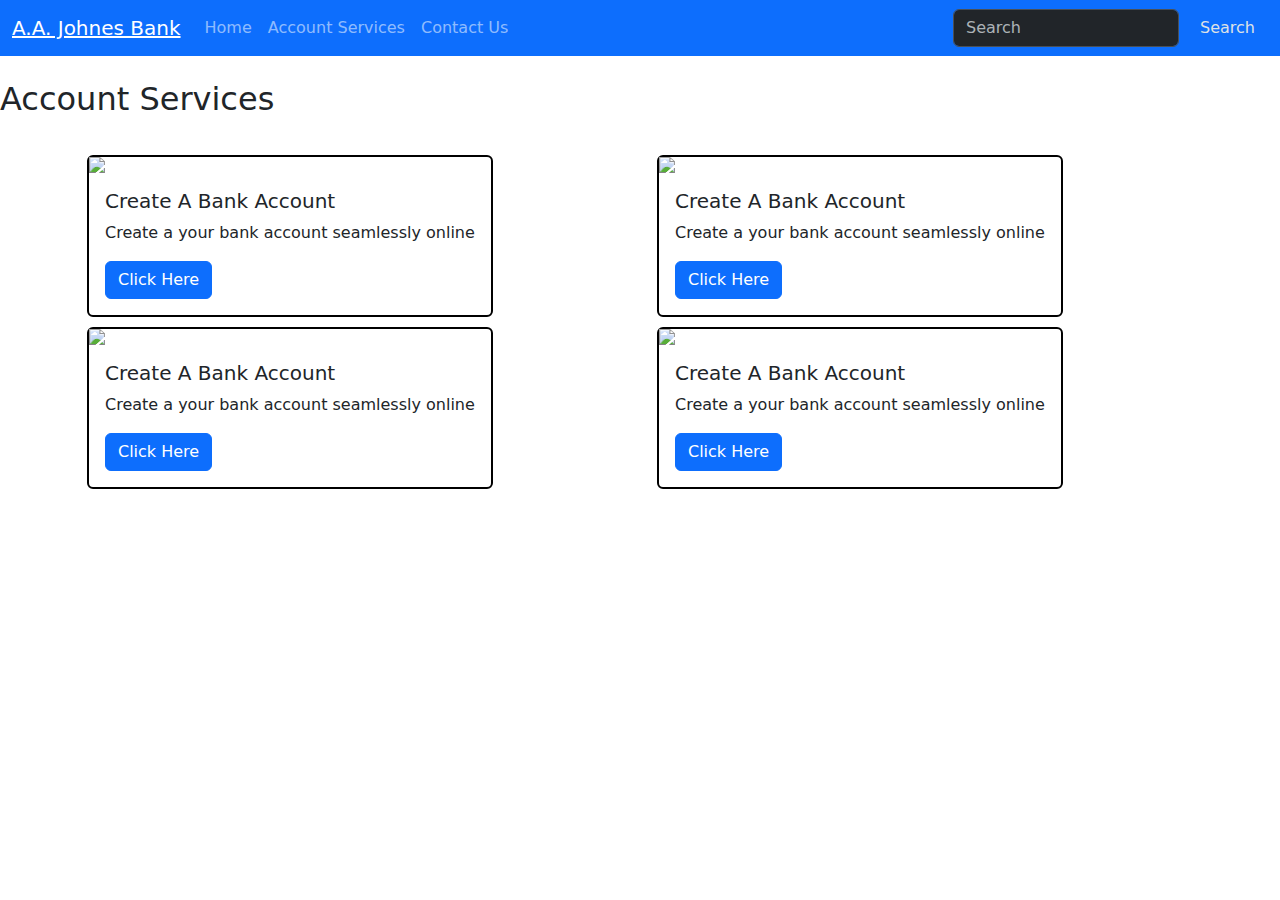
==== accountservices.html @ 17e20998 "Code Added" ====
<!DOCTYPE html>
<html lang="en">
<head>
    <meta charset="UTF-8">
    <meta name="viewport" content="width=device-width, initial-scale=1.0">
    <title>Document</title>
    <link rel="stylesheet" href="https://cdn.jsdelivr.net/npm/bootstrap@5.3.3/dist/css/bootstrap.min.css">
    <link rel="stylesheet" href="style.css">
</head>
<body>
    <nav class="navbar  bg-primary  navbar-expand-lg" data-bs-theme="dark">
        <div class="container-fluid">
            <div class="name"><a href="#" class="navbar-brand"><u>A.A. Johnes Bank</u></a></div> 
            <button class="navbar-toggler" data-bs-toggle="collapse" data-bs-target="#navbar"><span class="navbar-toggler-icon"><span></button>
            <div class="collapse navbar-collapse" id="navbar">
                <div class="navbar-nav">
                    <a class="nav-link" href="#">Home</a>
                    <a class="nav-link" href="./accountservices.html">Account Services</a>
                    <a class="nav-link" href="./contact.html">Contact Us</a>
                   
                </div>
            </div>
            <!-- search bar -->
            <form class="d-flex">
                <input class="form-control me-2" type="search" placeholder="Search">
                <button class="btn btn-outline-tertiary" type="submit">Search</button>
            </form>
        </div>
    </nav>

    <br>
   
    <h2>Account Services</h2>
    <br>
    <div class="container">
        <div class="row">
            <!-- how to use grid  -->
            <!-- <div class="col bg-success">one</div>
            <div class="col bg-primary">two</div> -->

    <!-- card -->
            <div class="col-xl-6 col-md-3 ">
                <div class="card" style="width:fit-content">
                    <img src="link" class="link">
                    <div class="card-body">
                        <h5 class="card-title">Create A Bank Account</h5>
                        <p class="card-text">Create a your bank account seamlessly online </p>
                        <a href="./Create.html" class="btn btn-primary ">Click Here</a>
                    </div>
                </div> 
            </div>
            <div class="col-xl-6 col-md-3 ">
                <div class="card" style="width:fit-content">
                    <img src="link" class="link">
                    <div class="card-body">
                        <h5 class="card-title">Create A Bank Account</h5>
                        <p class="card-text">Create a your bank account seamlessly online </p>
                        <a href="#" class="btn btn-primary">Click Here</a>
                    </div>
                </div> 
            </div>
            <div class="col-xl-6 col-xl-3 ">
                <div class="card" style="width:fit-content">
                    <img src="link" class="link">
                    <div class="card-body">
                        <h5 class="card-title">Create A Bank Account</h5>
                        <p class="card-text">Create a your bank account seamlessly online </p>
                        <a href="#" class="btn btn-primary">Click Here</a>
                    </div>
                </div> 
            </div>
            <div class="col-xl-6 col-md-3 ">
                <div class="card" style="width:fit-content">
                    <img src="link" class="link">
                    <div class="card-body">
                        <h5 class="card-title">Create A Bank Account</h5>
                        <p class="card-text">Create a your bank account seamlessly online </p>
                        <a href="#" class="btn btn-primary">Click Here</a>
                    </div>
                </div> 
            </div>
        </div>
    </div>
    <script src="https://cdn.jsdelivr.net/npm/bootstrap@5.3.3/dist/js/bootstrap.bundle.min.js
    "></script>

</body>
</html>
---- style.css ----
.card{
    border:2px solid black;
    margin:5px;
}
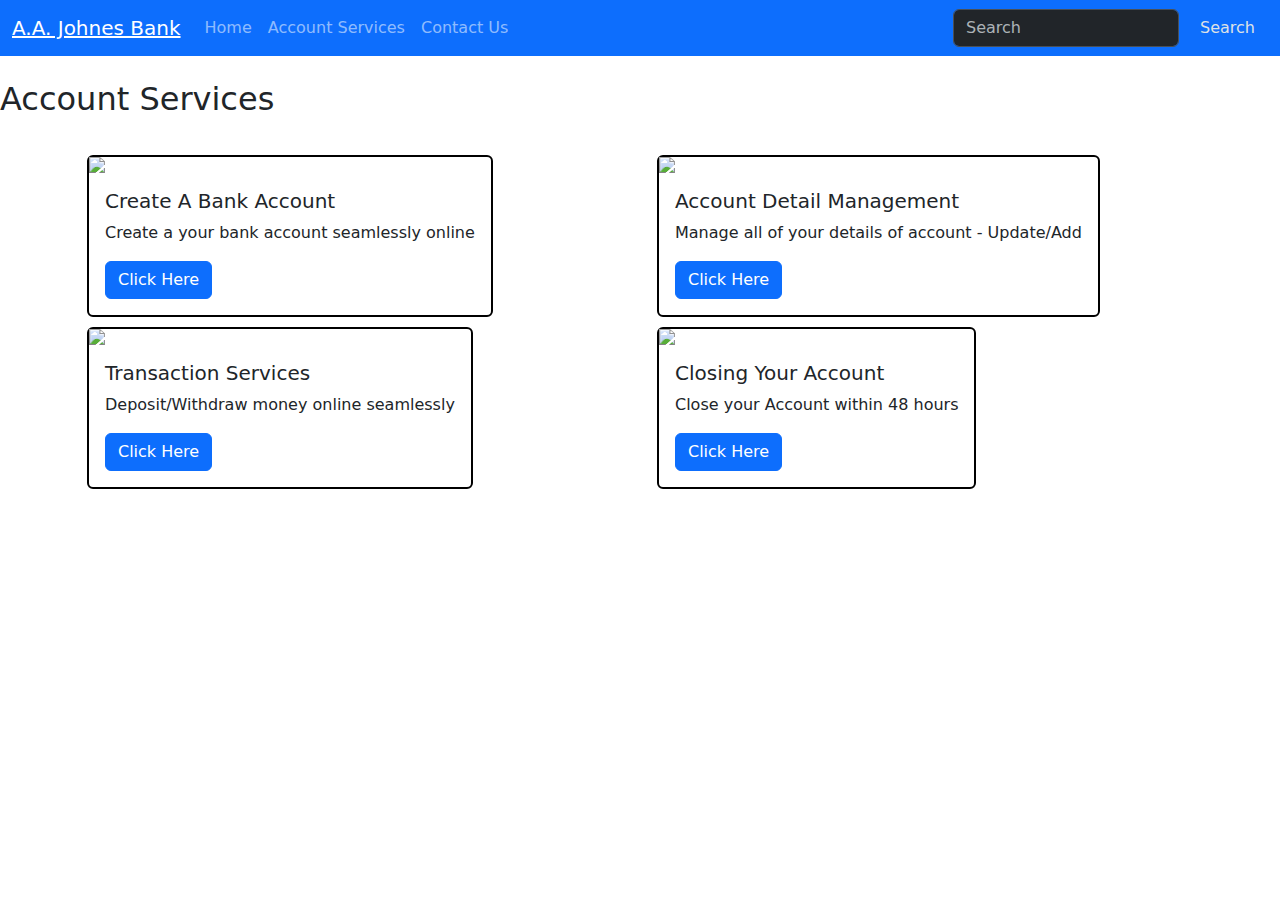
==== commit a0ebddbe: "Added Dynamic View Height" ====
--- a/accountservices.html
+++ b/accountservices.html
@@ -14,7 +14,7 @@
             <button class="navbar-toggler" data-bs-toggle="collapse" data-bs-target="#navbar"><span class="navbar-toggler-icon"><span></button>
             <div class="collapse navbar-collapse" id="navbar">
                 <div class="navbar-nav">
-                    <a class="nav-link" href="#">Home</a>
+                    <a class="nav-link" href="./home.html">Home</a>
                     <a class="nav-link" href="./accountservices.html">Account Services</a>
                     <a class="nav-link" href="./contact.html">Contact Us</a>
                    
@@ -53,9 +53,9 @@
                 <div class="card" style="width:fit-content">
                     <img src="link" class="link">
                     <div class="card-body">
-                        <h5 class="card-title">Create A Bank Account</h5>
-                        <p class="card-text">Create a your bank account seamlessly online </p>
-                        <a href="#" class="btn btn-primary">Click Here</a>
+                        <h5 class="card-title">Account Detail Management</h5>
+                        <p class="card-text"> Manage all of your details of account - Update/Add</p>
+                        <a href="./ManageDe.html" class="btn btn-primary">Click Here</a>
                     </div>
                 </div> 
             </div>
@@ -63,9 +63,9 @@
                 <div class="card" style="width:fit-content">
                     <img src="link" class="link">
                     <div class="card-body">
-                        <h5 class="card-title">Create A Bank Account</h5>
-                        <p class="card-text">Create a your bank account seamlessly online </p>
-                        <a href="#" class="btn btn-primary">Click Here</a>
+                        <h5 class="card-title">Transaction Services</h5>
+                        <p class="card-text">Deposit/Withdraw money online seamlessly </p>
+                        <a href="./transaction.html" class="btn btn-primary">Click Here</a>
                     </div>
                 </div> 
             </div>
@@ -73,9 +73,9 @@
                 <div class="card" style="width:fit-content">
                     <img src="link" class="link">
                     <div class="card-body">
-                        <h5 class="card-title">Create A Bank Account</h5>
-                        <p class="card-text">Create a your bank account seamlessly online </p>
-                        <a href="#" class="btn btn-primary">Click Here</a>
+                        <h5 class="card-title">Closing Your Account</h5>
+                        <p class="card-text">Close your Account within 48 hours </p>
+                        <a href="./close.html" class="btn btn-primary">Click Here</a>
                     </div>
                 </div> 
             </div>
